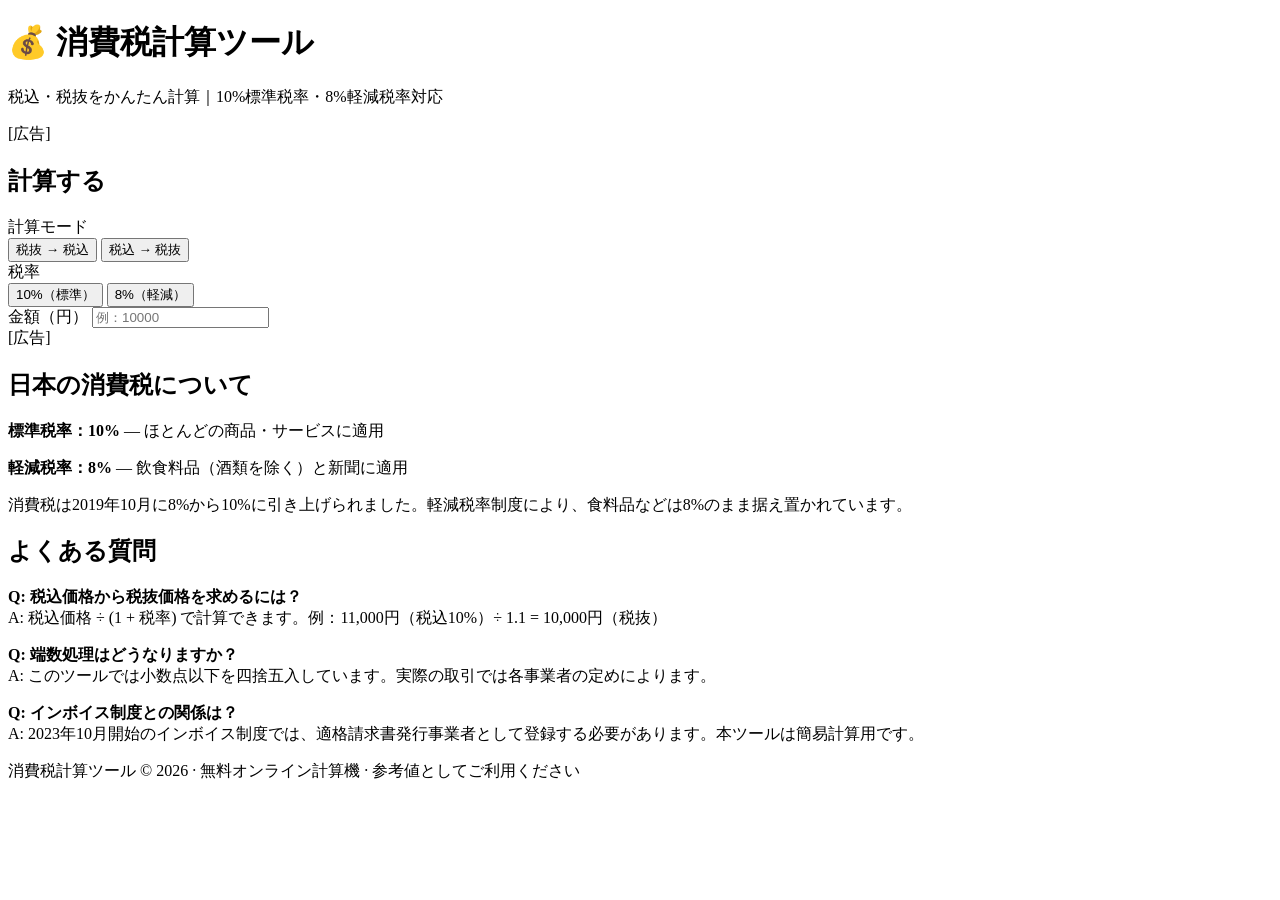
==== index.html @ fe882592 "init: 日本消費税計算ツール" ====
<!DOCTYPE html><html lang="ja">
<head>
  <meta charset="UTF-8">
  <meta name="viewport" content="width=device-width, initial-scale=1.0">
  <meta name="description" content="日本の消費税計算ツール。税込・税抜価格を簡単に計算。10%（標準税率）と8%（軽減税率）に対応。無料で使えるオンライン計算機。">
  <title>消費税計算ツール - 税込・税抜計算</title>
  <link rel="stylesheet" href="/tax-calc-jp/css/style.css">
</head>
<body>
  <header>
    <h1>💰 消費税計算ツール</h1>
    <p>税込・税抜をかんたん計算｜10%標準税率・8%軽減税率対応</p>
  </header>

  <div class="container">
    <div class="ad-placeholder">[広告]</div>

    <div class="card">
      <h2>計算する</h2>
      
      <label>計算モード</label>
      <div class="btn-group" id="modeGroup">
        <button class="btn active" onclick="setMode('excluded')">税抜 → 税込</button>
        <button class="btn" onclick="setMode('included')">税込 → 税抜</button>
      </div>

      <label>税率</label>
      <div class="btn-group" id="rateGroup">
        <button class="btn active" onclick="setRate(10)">10%（標準）</button>
        <button class="btn" onclick="setRate(8)">8%（軽減）</button>
      </div>

      <label for="amount">金額（円）</label>
      <input type="number" id="amount" placeholder="例：10000" oninput="calculate()" onfocus="this.select()">

      <div class="result" id="result" style="display:none">
        <div class="label" id="resultLabel"></div>
        <div class="price" id="resultPrice"></div>
        <div class="label" id="resultTax"></div>
      </div>
    </div>

    <div class="ad-placeholder">[広告]</div>

    <div class="card">
      <h2>日本の消費税について</h2>
      <div class="explain">
        <p><strong>標準税率：10%</strong> — ほとんどの商品・サービスに適用</p>
        <p><strong>軽減税率：8%</strong> — 飲食料品（酒類を除く）と新聞に適用</p>
        <p>消費税は2019年10月に8%から10%に引き上げられました。軽減税率制度により、食料品などは8%のまま据え置かれています。</p>
      </div>
    </div>

    <div class="card">
      <h2>よくある質問</h2>
      <div class="explain">
        <p><strong>Q: 税込価格から税抜価格を求めるには？</strong><br>
        A: 税込価格 ÷ (1 + 税率) で計算できます。例：11,000円（税込10%）÷ 1.1 = 10,000円（税抜）</p>
        <p><strong>Q: 端数処理はどうなりますか？</strong><br>
        A: このツールでは小数点以下を四捨五入しています。実際の取引では各事業者の定めによります。</p>
        <p><strong>Q: インボイス制度との関係は？</strong><br>
        A: 2023年10月開始のインボイス制度では、適格請求書発行事業者として登録する必要があります。本ツールは簡易計算用です。</p>
      </div>
    </div>
  </div>

  <footer>
    <p>消費税計算ツール &copy; 2026 · 無料オンライン計算機 · 参考値としてご利用ください</p>
  </footer>

  <script>
    let currentMode = 'excluded';
    let currentRate = 10;

    function setMode(mode) {
      currentMode = mode;
      document.querySelectorAll('#modeGroup .btn').forEach(b => b.classList.remove('active'));
      event.target.classList.add('active');
      calculate();
    }

    function setRate(rate) {
      currentRate = rate;
      document.querySelectorAll('#rateGroup .btn').forEach(b => b.classList.remove('active'));
      event.target.classList.add('active');
      calculate();
    }

    function calculate() {
      const amount = parseFloat(document.getElementById('amount').value);
      const result = document.getElementById('result');
      if (!amount || amount <= 0) { result.style.display = 'none'; return; }
      result.style.display = 'block';

      const rate = currentRate / 100;
      if (currentMode === 'excluded') {
        const taxIncluded = Math.round(amount * (1 + rate));
        const tax = taxIncluded - amount;
        document.getElementById('resultLabel').textContent = '税込価格';
        document.getElementById('resultPrice').textContent = '¥' + taxIncluded.toLocaleString();
        document.getElementById('resultTax').textContent = '（内消費税 ¥' + tax.toLocaleString() + '）';
      } else {
        const taxExcluded = Math.round(amount / (1 + rate));
        const tax = amount - taxExcluded;
        document.getElementById('resultLabel').textContent = '税抜価格';
        document.getElementById('resultPrice').textContent = '¥' + taxExcluded.toLocaleString();
        document.getElementById('resultTax').textContent = '（消費税 ¥' + tax.toLocaleString() + '）';
      }
    }
  </script>
</body></html>
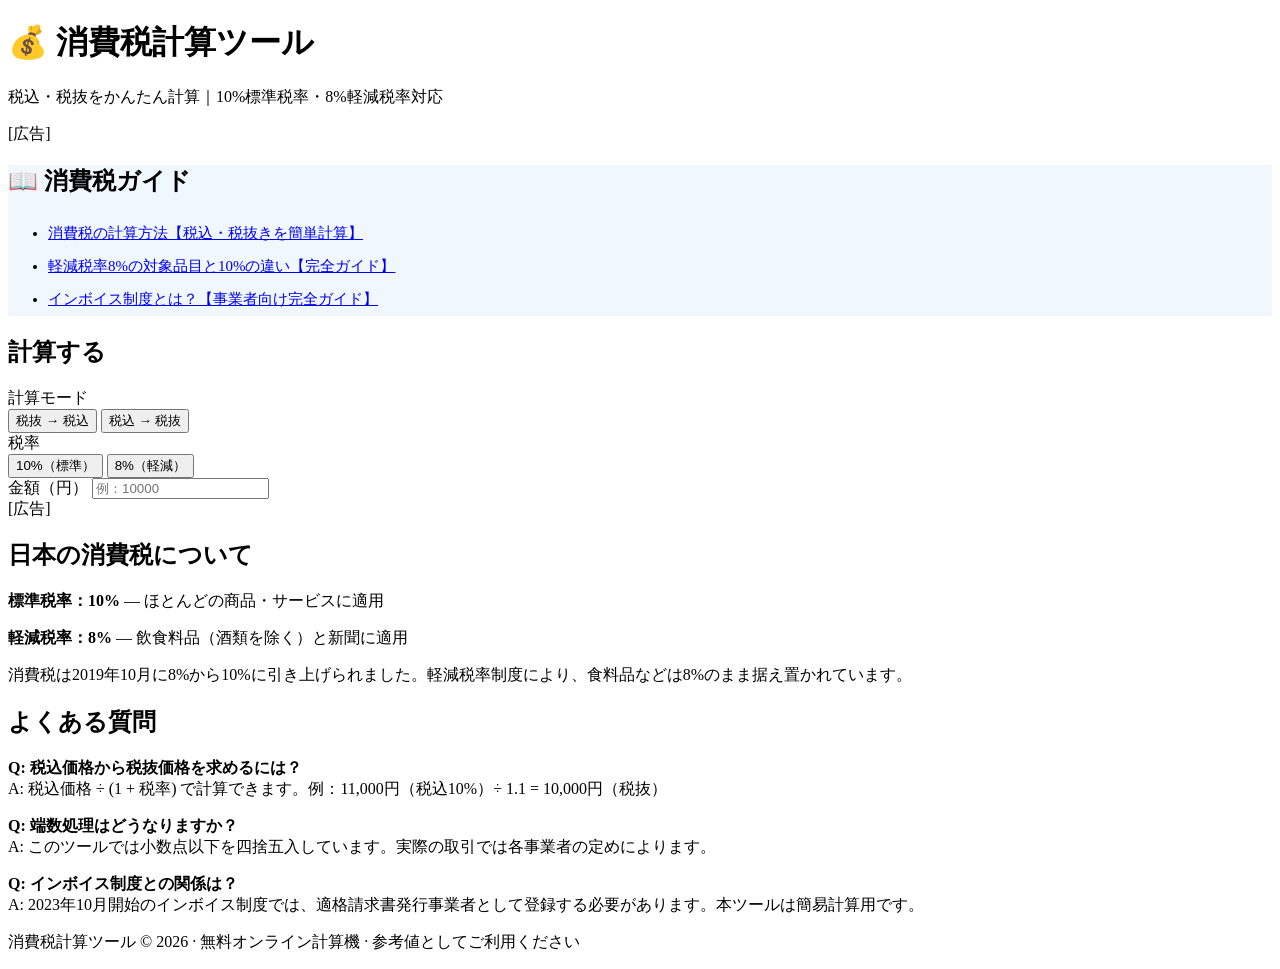
==== commit 6e8c8efc: "add 3 guides: tax calculation, reduced rate, invoice system" ====
--- a/index.html
+++ b/index.html
@@ -14,6 +14,15 @@
 
   <div class="container">
     <div class="ad-placeholder">[広告]</div>
+
+    <div class="card" style="background:#f0f7ff">
+      <h2>📖 消費税ガイド</h2>
+      <ul style="line-height:2.2;font-size:15px">
+        <li><a href="guides/consumption-tax-calculation.html">消費税の計算方法【税込・税抜きを簡単計算】</a></li>
+        <li><a href="guides/reduced-tax-rate.html">軽減税率8%の対象品目と10%の違い【完全ガイド】</a></li>
+        <li><a href="guides/invoice-system-guide.html">インボイス制度とは？【事業者向け完全ガイド】</a></li>
+      </ul>
+    </div>
 
     <div class="card">
       <h2>計算する</h2>
